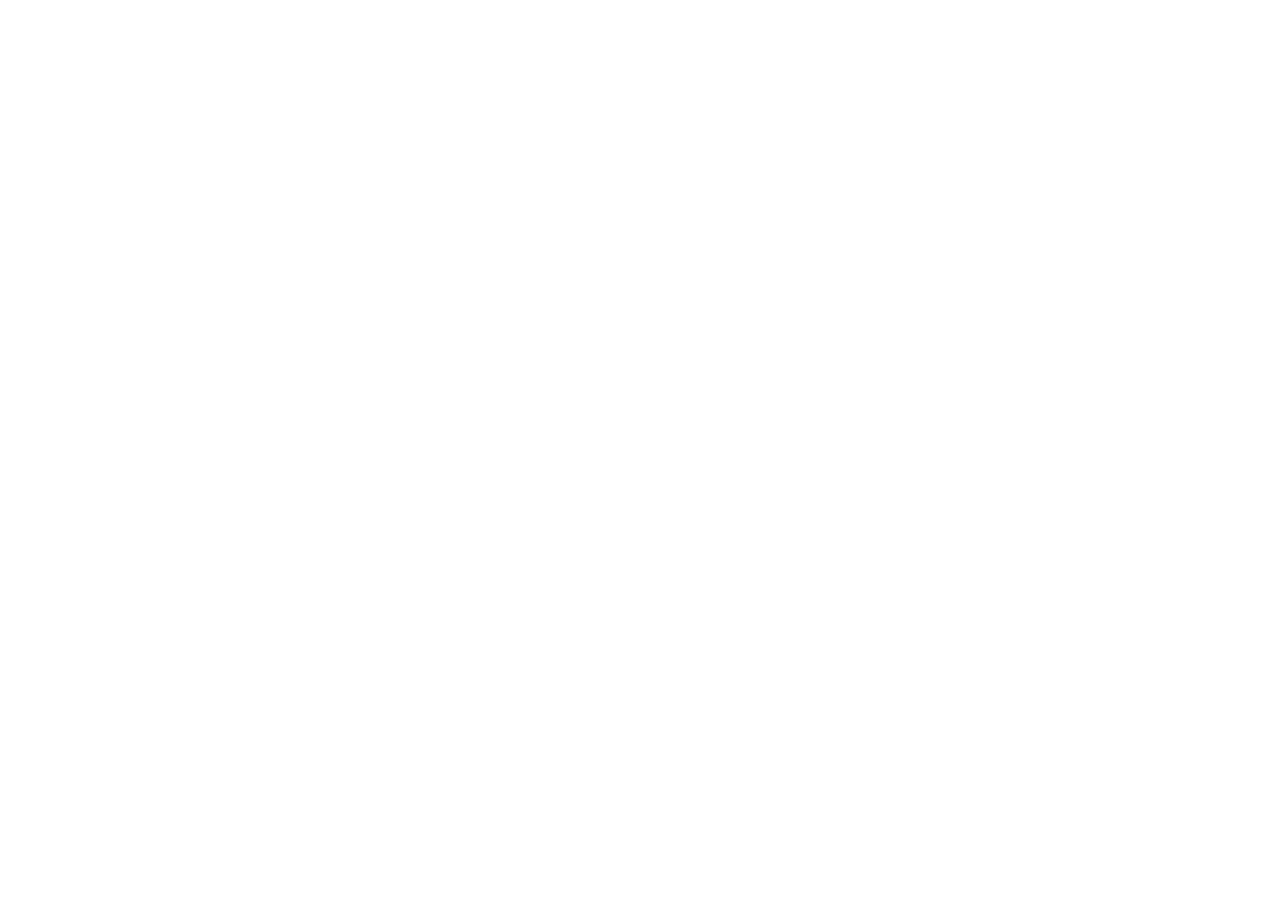
==== clock-design.html @ 88588422 "playing with html5 canvas for clock UI" ====
<!DOCTYPE html>
<html>
<head lang="en">
    <meta charset="UTF-8">
    <title>World Clock</title>
    <style>
        body {
            margin: 0px;
            padding: 0px;
        }
    </style>
    <div id="frame">

    </div>
</head>
<!-- borrowed from http://www.html5canvastutorials.com/tutorials/html5-canvas-circles/ -->

<body>
<canvas id="clock-bg" width="400px" height="200px"></canvas>
<script>
    var canvas = document.getElementById('myCanvas');
    var context = canvas.getContext('2d');
    var centerX = canvas.width / 2;
    var centerY = canvas.height / 2;
    var radius = 70;

    context.beginPath();
    context.arc(centerX, centerY, radius, 0, 2 * Math.PI, false);
    context.fillStyle = 'green';
    context.fill();
    context.lineWidth = 5;
    context.strokeStyle = '#003300';
    context.stroke();
</script>

</body>
</html>
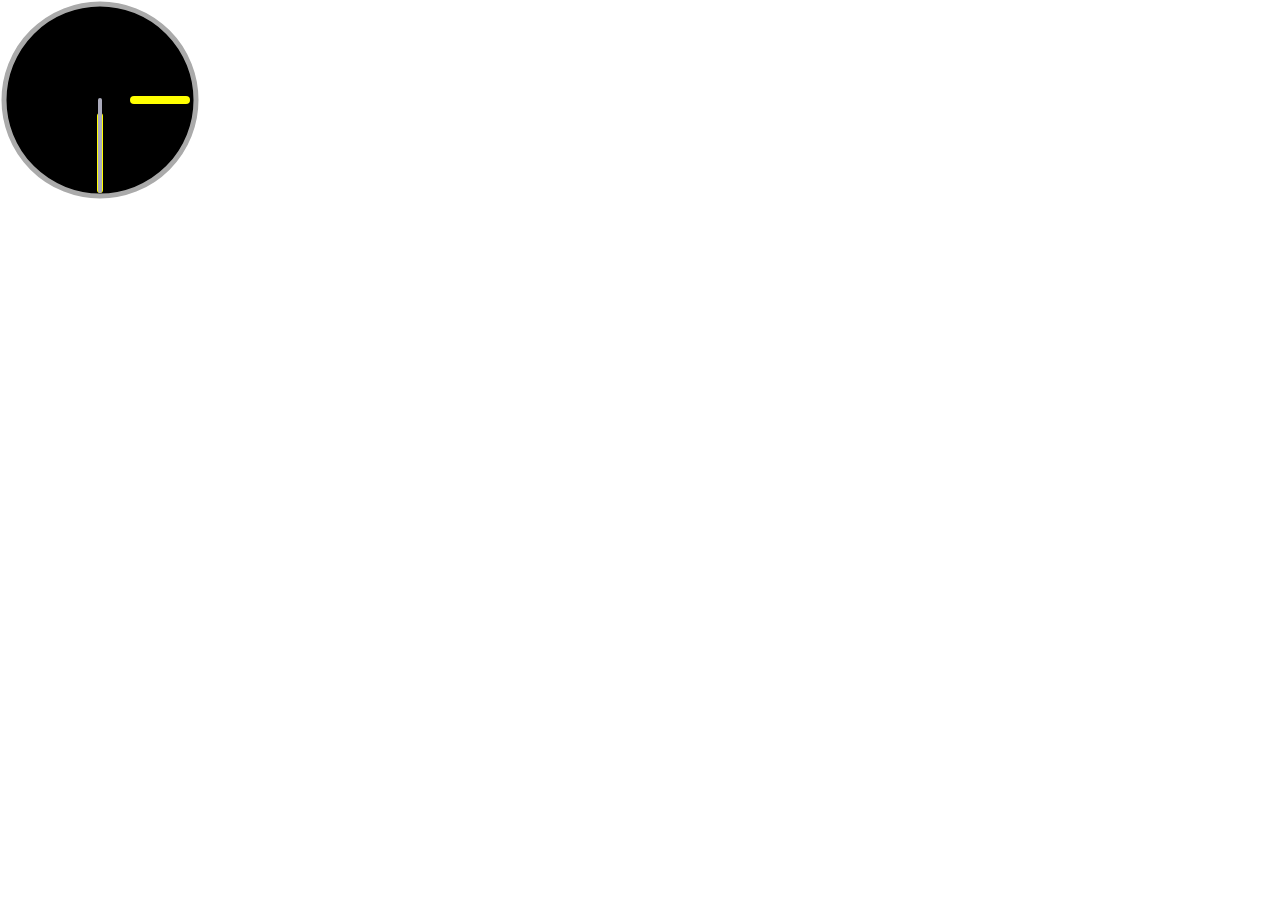
==== commit fe788e2a: "basic analog clock. Second, minute, & hour hands" ====
--- a/clock-design.html
+++ b/clock-design.html
@@ -1,6 +1,9 @@
 <!DOCTYPE html>
 <html>
 <head lang="en">
+
+
+    <link rel="stylesheet" type="text/css" href="clock.css"> 
     <meta charset="UTF-8">
     <title>World Clock</title>
     <style>
@@ -9,28 +12,49 @@
             padding: 0px;
         }
     </style>
-    <div id="frame">
+    <script src="js/moment.js"></script>
+    <script src="js/jquery-2.1.0.js"></script>
+    <script src="js/script.js"></script>
 
-    </div>
 </head>
-<!-- borrowed from http://www.html5canvastutorials.com/tutorials/html5-canvas-circles/ -->
+<!-- borrowed from http://www.html5canvastutorials.com/tutorials/html5-canvas-circles/ 
+
+Make dodecagonal clock face, minute hand will animate from position to position
+
+-->
 
 <body>
-<canvas id="clock-bg" width="400px" height="200px"></canvas>
+
+<div id="frame">
+</div>
+
+<div id="hourHand">
+</div>
+
+<div id="minHand">
+</div>
+
+<div id="secHand">
+</div>
+
+<canvas id="clock-bg" width="200px" height="200px"></canvas>
+
 <script>
-    var canvas = document.getElementById('myCanvas');
+    var canvas = document.getElementById('clock-bg');
     var context = canvas.getContext('2d');
     var centerX = canvas.width / 2;
     var centerY = canvas.height / 2;
-    var radius = 70;
+    var radius = 96;
 
+    
     context.beginPath();
     context.arc(centerX, centerY, radius, 0, 2 * Math.PI, false);
-    context.fillStyle = 'green';
+    context.fillStyle = "#000000";
     context.fill();
     context.lineWidth = 5;
-    context.strokeStyle = '#003300';
+    context.strokeStyle = '#AAA';
     context.stroke();
+
 </script>
 
 </body>
--- a/clock.css
+++ b/clock.css
@@ -0,0 +1,39 @@
+#secHand {
+	background-color: #AAB;
+	width:4px;
+	height:95px;
+	border-radius: 2px;
+	position: absolute;
+	top:98px;
+	left:98px;
+	transform-origin: 2px 2px;
+	-webkit-transform-origin: 2px 2px;
+	-moz-transform-origin: 2px 2px;
+}
+
+#minHand {
+	background-color: #FFFF00;
+	width:6px;
+	height:80px;
+	border-radius: 3px;
+	position: absolute;
+	top:113px;
+	left:97px;
+	transform-origin: 3px -13px;
+	-webkit-transform-origin: 3px -13px;
+	-moz-transform-origin: 3px -13px;
+}
+
+#hourHand {
+	background-color: #FFFF00;
+	width:60px;
+	height:8px;
+	border-radius: 4px;
+	position: absolute;
+	top:96px;
+	left:130px;
+	transform-origin: -31px 4px;
+	-webkit-transform-origin: -31px 4px;
+	-moz-transform-origin: -31px 4px;
+}
+
